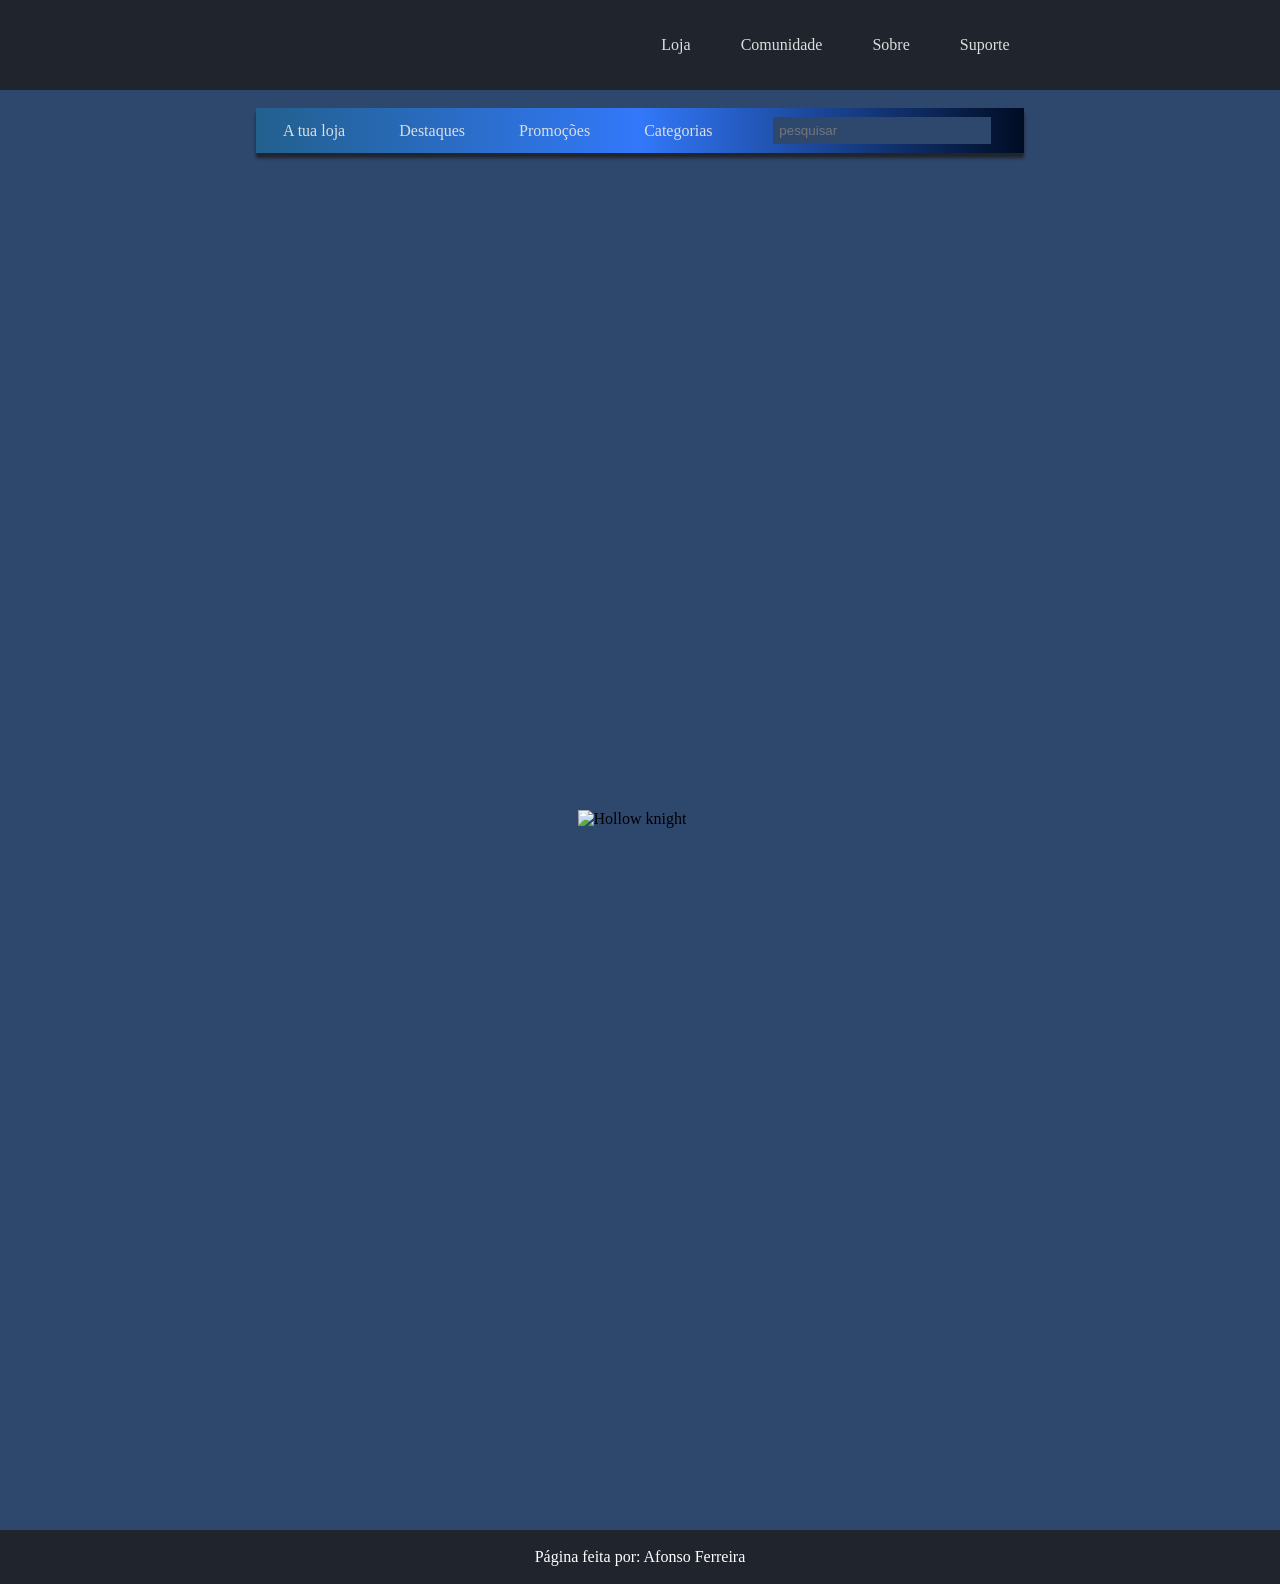
==== index.html @ b1b73d75 "Add files via upload" ====
<!DOCTYPE html>
<html lang="en">
<head>
    <meta charset="UTF-8">
    <meta name="viewport" content="width=device-width, initial-scale=1.0">
    <title>maetS</title>
    <link rel="stylesheet" href="style.css">
</head>
<body>
    <div class="container">
        <header class="header-global">
            <div class="logo"></div>
            <nav class="nav-prim">
                <a href="">Loja</a>
                <a href="">Comunidade</a>
                <a href="">Sobre</a>
                <a href="">Suporte</a>
            </nav>
        </header>
        <div class="holder">
           <nav class="nav-loja">
            <a href=".lojahehe">A tua loja</a>
            <a href="#dest">Destaques</a>
            <a href="#promo">Promoções</a>
            <a href="#cat">Categorias</a>
            <div class="barra">
            <input type="search" name="bpequisa" id="bpesquisa" placeholder="pesquisar">
            <input type="submit" value="" id="lupinha">
            </div>
           </nav>
        </div>
        <main class="conteudo">
            <div class="destaques" id="dest">
                <figure class="slider">
                    <img src="IMGs/capsule_616x353.jpg" alt="Hollow knight">
                    <img src="IMGs/mortal-kombat-11-ultimate.webp" alt="">
                    <img src="IMGs/Sem título.jpeg" alt="">
                    <img src="IMGs/horizon-forbidden-west-capa.jpg" alt="">
                    <img src="IMGs/unnamed.png" alt="">
                    </figure>
            </div>
            <div class="evento"></div>
            <div class="promocoes" id="promo"></div>
            <div class="categorias" id="cat"></div>
        </main>
        <!-- Hollow knight
        MK 11
        Stardew Valley
        Horizon Forbbiden West
        Fruit Ninja -->
        <footer><p>Página feita por: Afonso Ferreira</p></footer>
    </div>
</body>
</html>
---- style.css ----
:root{
    --cor0:#20242c;
    --cor1:#2e476d;
    --cor2:#22608d;
    --cor3:#3278fa;
    --botao:#29a00c;
    --price:#BEEE11;
    --font:#FFFFFF;
    --fdest:#DCDEDF;
}
*{
    margin: 0;
    padding: 0;
    box-sizing: border-box;
}
.container{
    background-color: var(--cor3);
    display: grid;
    width: 100vw;
    height: 100vh;
    grid-template-areas:
    'hglob hglob hglob'
    'holder holder holder'
    'cont cont cont'
    'footer footer footer'
    ;
}
.header-global{
    background-color: var(--cor0);
    grid-area: hglob;
    height: 10vh;
    display: flex;
    justify-content:space-around;
    align-items: center;
}
.nav-prim{
    background-color: var(--cor0);
    grid-area: nav;
    height: 8vh;
    display: flex;
    justify-content: center;
    align-items:center;
    gap: 50px;
} 
nav > a{
    display: inline-block;
    color: var(--fdest);
    text-decoration: none;
}
.nav-prim::after{
    content: '';
    display: block;
    width: 0;
    height: 3px;
    background: var(--fdest);
    transition: width .3s;
}
.nav-prim:hover::after{
    width: 100%;
}
.holder{
    background-color: var(--cor1);
    grid-area: holder;
    height: 80vh;
    display: flex;
    flex-flow:row wrap;
    justify-content: center;
}
.nav-loja{
    margin-top: 2vh;
    width: 60vw;
    height: 5vh;
    background-image: linear-gradient(90deg ,var(--cor2), var(--cor3),rgb(0, 12, 36));
    box-shadow: #20242c 0px 5px 3px;
    display: flex;
    justify-content: space-around;
    align-items: center;
}
.barra{
    display:flex;
    width: 18vw;
    height: 7vh;
    justify-content: center;
    align-items: center;
}
#bpesquisa{
    background-color: var(--cor1);
    color: var(--font);
    padding: 0.5vw;
    width: 15vw;
    height: 3vh;
    border: 0px;
}
#lupinha{
    background-color: var(--cor1);
    background-image: url(/projeto-1/icons8-lupa-32.png);
    background-repeat: no-repeat;
    background-position-y:3px ;
    background-size: 20px 20px;
    border: 0px;
    width: 2vw;
    height: 3vh;
}
.conteudo{
    background-color: var(--cor1);
    grid-area: cont;
    height: 80vh;
    display: flex;
    justify-content: center;
    flex-wrap: wrap;
}
.destaques{
    display: flex;
    flex-direction: row;
    justify-content: center;
}

footer{
    background-color: var(--cor0);
    grid-area: footer;
    height: 6vh;
    display: flex;
    justify-content: center;
    align-items: center;
    color:var(--font)
}
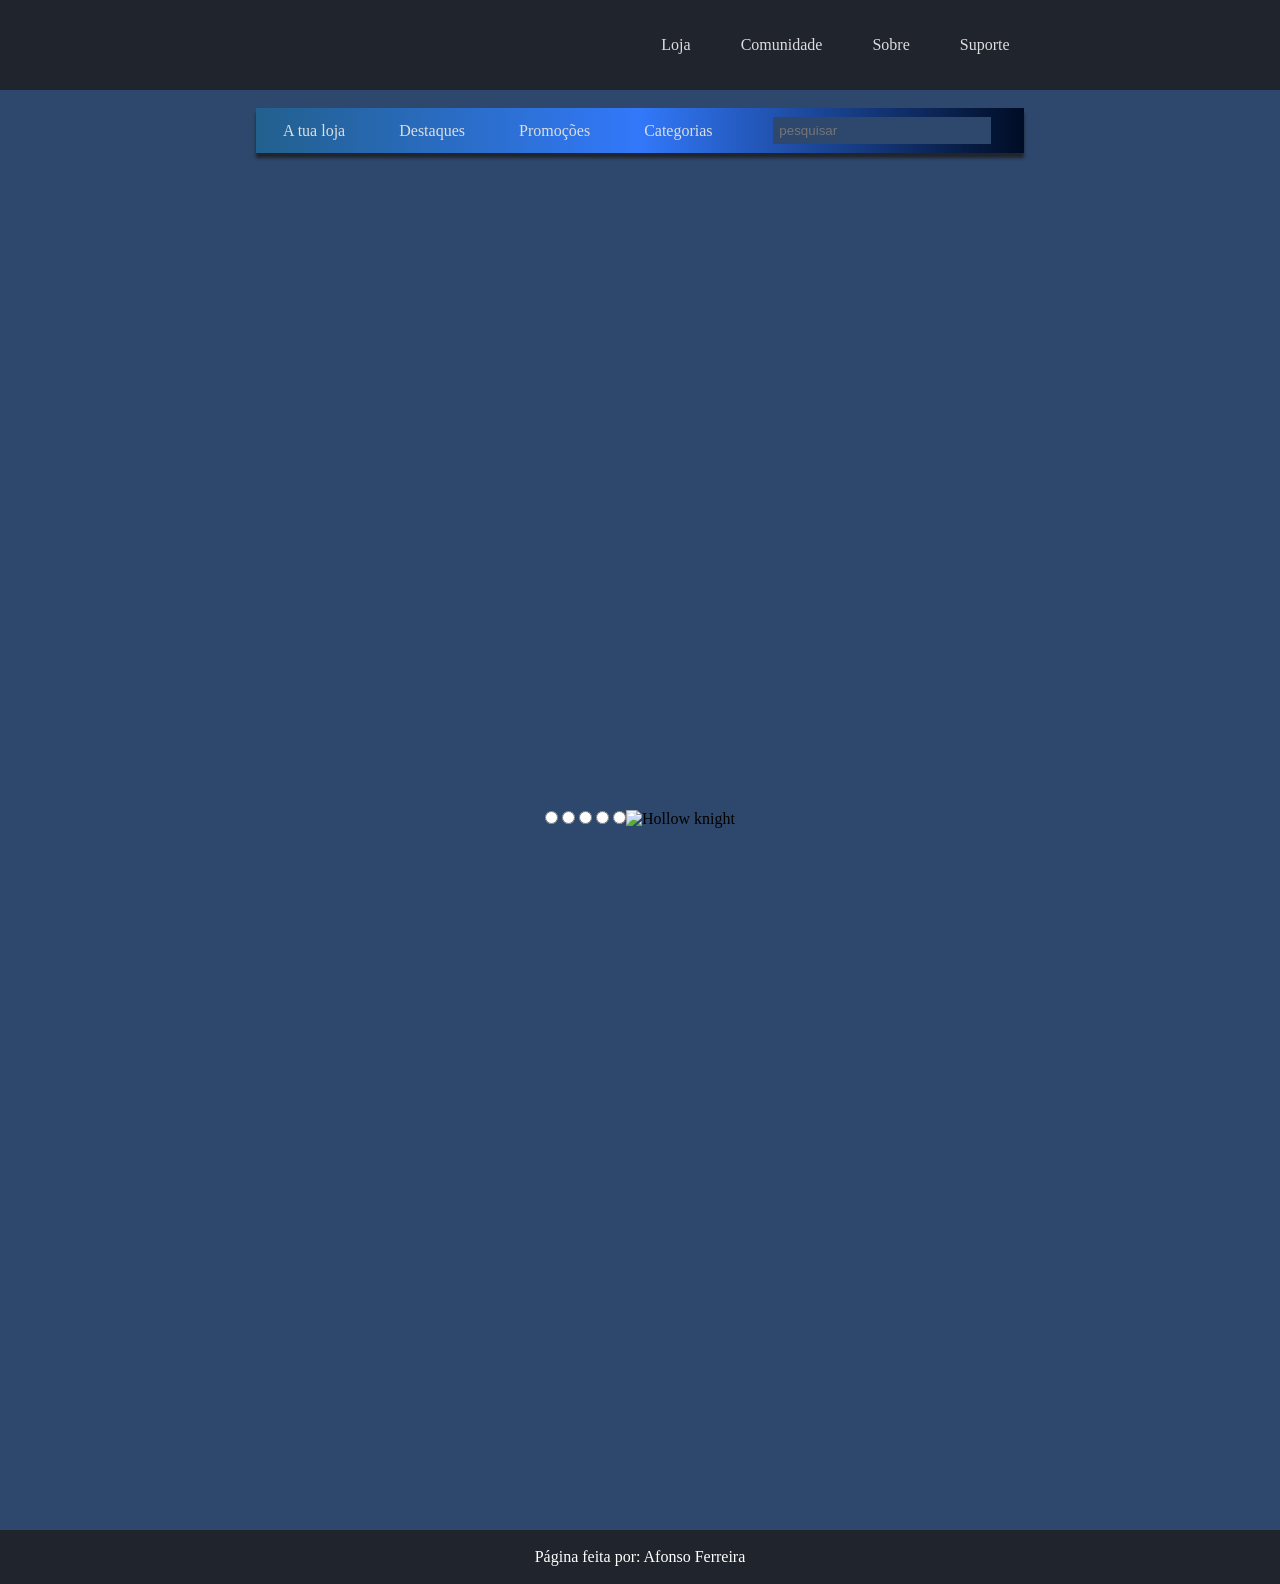
==== commit 641654a2: "Add files via upload" ====
--- a/index.html
+++ b/index.html
@@ -31,13 +31,28 @@
         </div>
         <main class="conteudo">
             <div class="destaques" id="dest">
-                <figure class="slider">
+                <div class="slider">
+                    <input type="radio" name="radio-btn" id="radio1">
+                    <input type="radio" name="radio-btn" id="radio2">
+                    <input type="radio" name="radio-btn" id="radio3">
+                    <input type="radio" name="radio-btn" id="radio4">
+                    <input type="radio" name="radio-btn" id="radio5">
+                </div>
+                <div class="primslide">
                     <img src="IMGs/capsule_616x353.jpg" alt="Hollow knight">
+                </div>
+                <div class="side">
                     <img src="IMGs/mortal-kombat-11-ultimate.webp" alt="">
+                </div>
+                <div class="slide">
                     <img src="IMGs/Sem título.jpeg" alt="">
+                </div>
+                <div class="slide">
                     <img src="IMGs/horizon-forbidden-west-capa.jpg" alt="">
+                </div>
+                <div class="slide">
                     <img src="IMGs/unnamed.png" alt="">
-                    </figure>
+                </div>
             </div>
             <div class="evento"></div>
             <div class="promocoes" id="promo"></div>
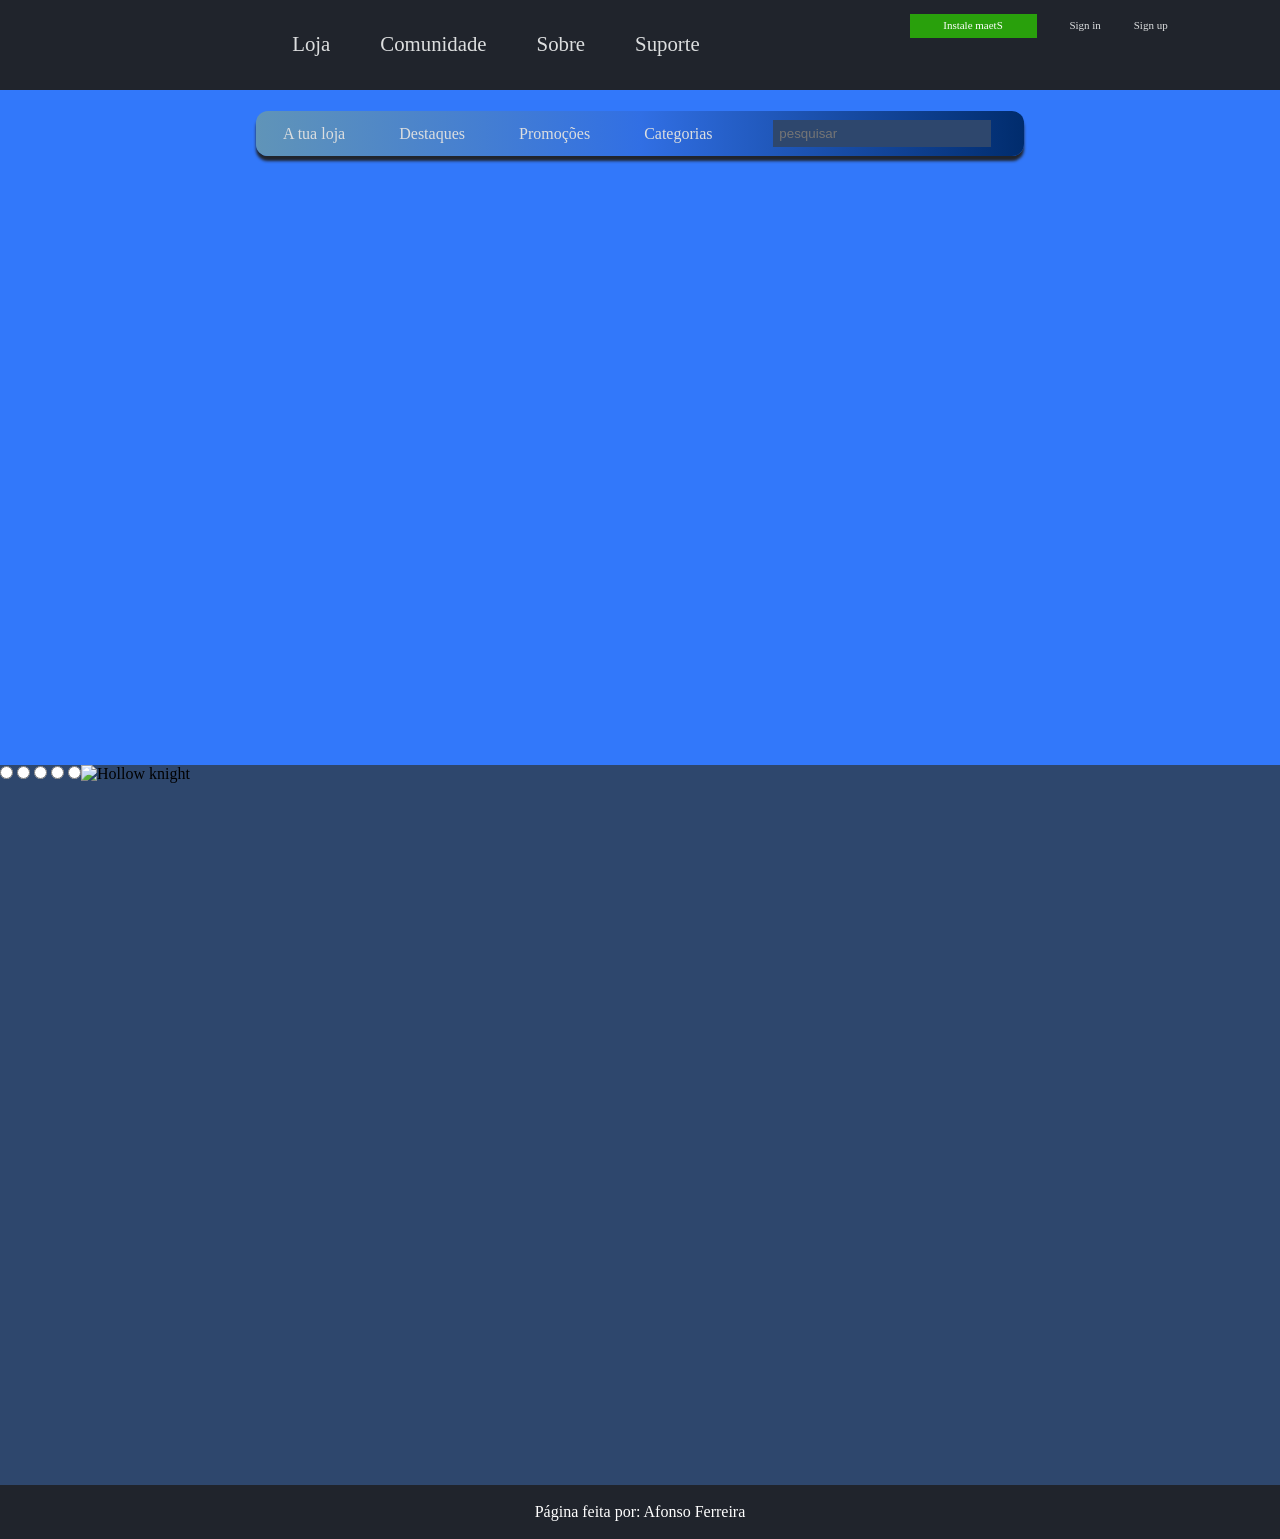
==== commit 1f02d770: "Add files via upload" ====
--- a/index.html
+++ b/index.html
@@ -11,59 +11,64 @@
         <header class="header-global">
             <div class="logo"></div>
             <nav class="nav-prim">
-                <a href="">Loja</a>
-                <a href="">Comunidade</a>
-                <a href="">Sobre</a>
-                <a href="">Suporte</a>
+                <a href="" class="hmenu">Loja</a>
+                <a href="" class="hmenu">Comunidade</a>
+                <a href="" class="hmenu">Sobre</a>
+                <a href="" class="hmenu">Suporte</a>
             </nav>
+            <div class="menu">
+                <div class="install">Instale maetS</div>
+                <a href="" class="lmenu">Sign in</a>
+                <a href="" class="lmenu">Sign up</a>
+            </div>
         </header>
         <div class="holder">
-           <nav class="nav-loja">
-            <a href=".lojahehe">A tua loja</a>
-            <a href="#dest">Destaques</a>
-            <a href="#promo">Promoções</a>
-            <a href="#cat">Categorias</a>
-            <div class="barra">
-            <input type="search" name="bpequisa" id="bpesquisa" placeholder="pesquisar">
-            <input type="submit" value="" id="lupinha">
-            </div>
-           </nav>
-        </div>
-        <main class="conteudo">
-            <div class="destaques" id="dest">
-                <div class="slider">
-                    <input type="radio" name="radio-btn" id="radio1">
-                    <input type="radio" name="radio-btn" id="radio2">
-                    <input type="radio" name="radio-btn" id="radio3">
-                    <input type="radio" name="radio-btn" id="radio4">
-                    <input type="radio" name="radio-btn" id="radio5">
-                </div>
-                <div class="primslide">
-                    <img src="IMGs/capsule_616x353.jpg" alt="Hollow knight">
-                </div>
-                <div class="side">
-                    <img src="IMGs/mortal-kombat-11-ultimate.webp" alt="">
-                </div>
-                <div class="slide">
-                    <img src="IMGs/Sem título.jpeg" alt="">
-                </div>
-                <div class="slide">
-                    <img src="IMGs/horizon-forbidden-west-capa.jpg" alt="">
-                </div>
-                <div class="slide">
-                    <img src="IMGs/unnamed.png" alt="">
-                </div>
-            </div>
-            <div class="evento"></div>
-            <div class="promocoes" id="promo"></div>
-            <div class="categorias" id="cat"></div>
-        </main>
-        <!-- Hollow knight
-        MK 11
-        Stardew Valley
-        Horizon Forbbiden West
-        Fruit Ninja -->
-        <footer><p>Página feita por: Afonso Ferreira</p></footer>
-    </div>
-</body>
-</html>+            <nav class="nav-loja">
+             <a href=".lojahehe">A tua loja</a>
+             <a href="#dest">Destaques</a>
+             <a href="#promo">Promoções</a>
+             <a href="#cat">Categorias</a>
+             <div class="barra">
+             <input type="search" name="bpequisa" id="bpesquisa" placeholder="pesquisar">
+             <input type="submit" value="" id="lupinha">
+             </div>
+            </nav>
+         </div>
+         <main class="conteudo">
+             <div class="destaques" id="dest">
+                 <div class="slider">
+                     <input type="radio" name="radio-btn" id="radio1">
+                     <input type="radio" name="radio-btn" id="radio2">
+                     <input type="radio" name="radio-btn" id="radio3">
+                     <input type="radio" name="radio-btn" id="radio4">
+                     <input type="radio" name="radio-btn" id="radio5">
+                 </div>
+                 <div class="primslide">
+                     <img src="IMGs/capsule_616x353.jpg" alt="Hollow knight">
+                 </div>
+                 <div class="side">
+                     <img src="IMGs/mortal-kombat-11-ultimate.webp" alt="">
+                 </div>
+                 <div class="slide">
+                     <img src="IMGs/Sem título.jpeg" alt="">
+                 </div>
+                 <div class="slide">
+                     <img src="IMGs/horizon-forbidden-west-capa.jpg" alt="">
+                 </div>
+                 <div class="slide">
+                     <img src="IMGs/unnamed.png" alt="">
+                 </div>
+             </div>
+             <div class="evento"></div>
+             <div class="promocoes" id="promo"></div>
+             <div class="categorias" id="cat"></div>
+         </main>
+         <!-- Hollow knight
+         MK 11
+         Stardew Valley
+         Horizon Forbbiden West
+         Fruit Ninja -->
+         <footer><p>Página feita por: Afonso Ferreira</p></footer>
+     </div>
+ </body>
+ </html>
--- a/style.css
+++ b/style.css
@@ -16,8 +16,8 @@
 .container{
     background-color: var(--cor3);
     display: grid;
-    width: 100vw;
-    height: 100vh;
+    width: 100%;
+    height: 100%;
     grid-template-areas:
     'hglob hglob hglob'
     'holder holder holder'
@@ -25,6 +25,7 @@
     'footer footer footer'
     ;
 }
+/* Inicio header */
 .header-global{
     background-color: var(--cor0);
     grid-area: hglob;
@@ -35,6 +36,8 @@
 }
 .nav-prim{
     background-color: var(--cor0);
+    font-family: Georgia, 'Times New Roman', Times, serif;
+    font-size: 1.3em;
     grid-area: nav;
     height: 8vh;
     display: flex;
@@ -42,12 +45,12 @@
     align-items:center;
     gap: 50px;
 } 
-nav > a{
+.hmenu{
     display: inline-block;
     color: var(--fdest);
     text-decoration: none;
 }
-.nav-prim::after{
+.hmenu::after{
     content: '';
     display: block;
     width: 0;
@@ -55,26 +58,67 @@
     background: var(--fdest);
     transition: width .3s;
 }
-.nav-prim:hover::after{
+.hmenu:hover::after{
     width: 100%;
 }
+
+.menu{
+    margin-bottom: 38px;
+    font-size: 11px;
+    width: 288px;
+    height: 24px;
+    display: flex;
+    justify-content: space-around;
+    align-items: baseline;
+    gap: 3px;
+}
+.install{
+    display: flex;
+    justify-content: center;
+    padding-top: 5px;
+    width: 127px;
+    height: 24px;
+    background-color: var(--botao);
+    color: var(--font);
+    font-size: 11px;
+}
+.lmenu{
+    color: var(--fdest);
+    font-family: Georgia, 'Times New Roman', Times, serif;
+    text-decoration: none;
+}
+.lmenu:hover{
+    color: var(--font);
+}
+/* Fim header */
+/* Inicio holder */
 .holder{
-    background-color: var(--cor1);
+    background-image: url(imgs/steam_logo_splash.png);
+    background-repeat: no-repeat;
+    background-size:cover;
     grid-area: holder;
-    height: 80vh;
+    height: 75vh;
     display: flex;
+    justify-content: center;
     flex-flow:row wrap;
-    justify-content: center;
+    padding-top: 12px;
 }
 .nav-loja{
-    margin-top: 2vh;
+    margin-top: 1vh;
     width: 60vw;
     height: 5vh;
-    background-image: linear-gradient(90deg ,var(--cor2), var(--cor3),rgb(0, 12, 36));
+    background-image: linear-gradient(90deg, #6094b8, #316fe4, #002c6d);
+    border-radius: 12px;
     box-shadow: #20242c 0px 5px 3px;
     display: flex;
     justify-content: space-around;
     align-items: center;
+}
+.nav-loja a{
+    font-size: 1em;
+    display: inline-block;
+    color: var(--fdest);
+    text-decoration: none;
 }
 .barra{
     display:flex;
@@ -101,19 +145,21 @@
     width: 2vw;
     height: 3vh;
 }
+/* Fim holder */
 .conteudo{
     background-color: var(--cor1);
     grid-area: cont;
     height: 80vh;
     display: flex;
-    justify-content: center;
     flex-wrap: wrap;
 }
+/* Inicio slider */
 .destaques{
     display: flex;
     flex-direction: row;
     justify-content: center;
 }
+/* Fim slider */
 
 footer{
     background-color: var(--cor0);
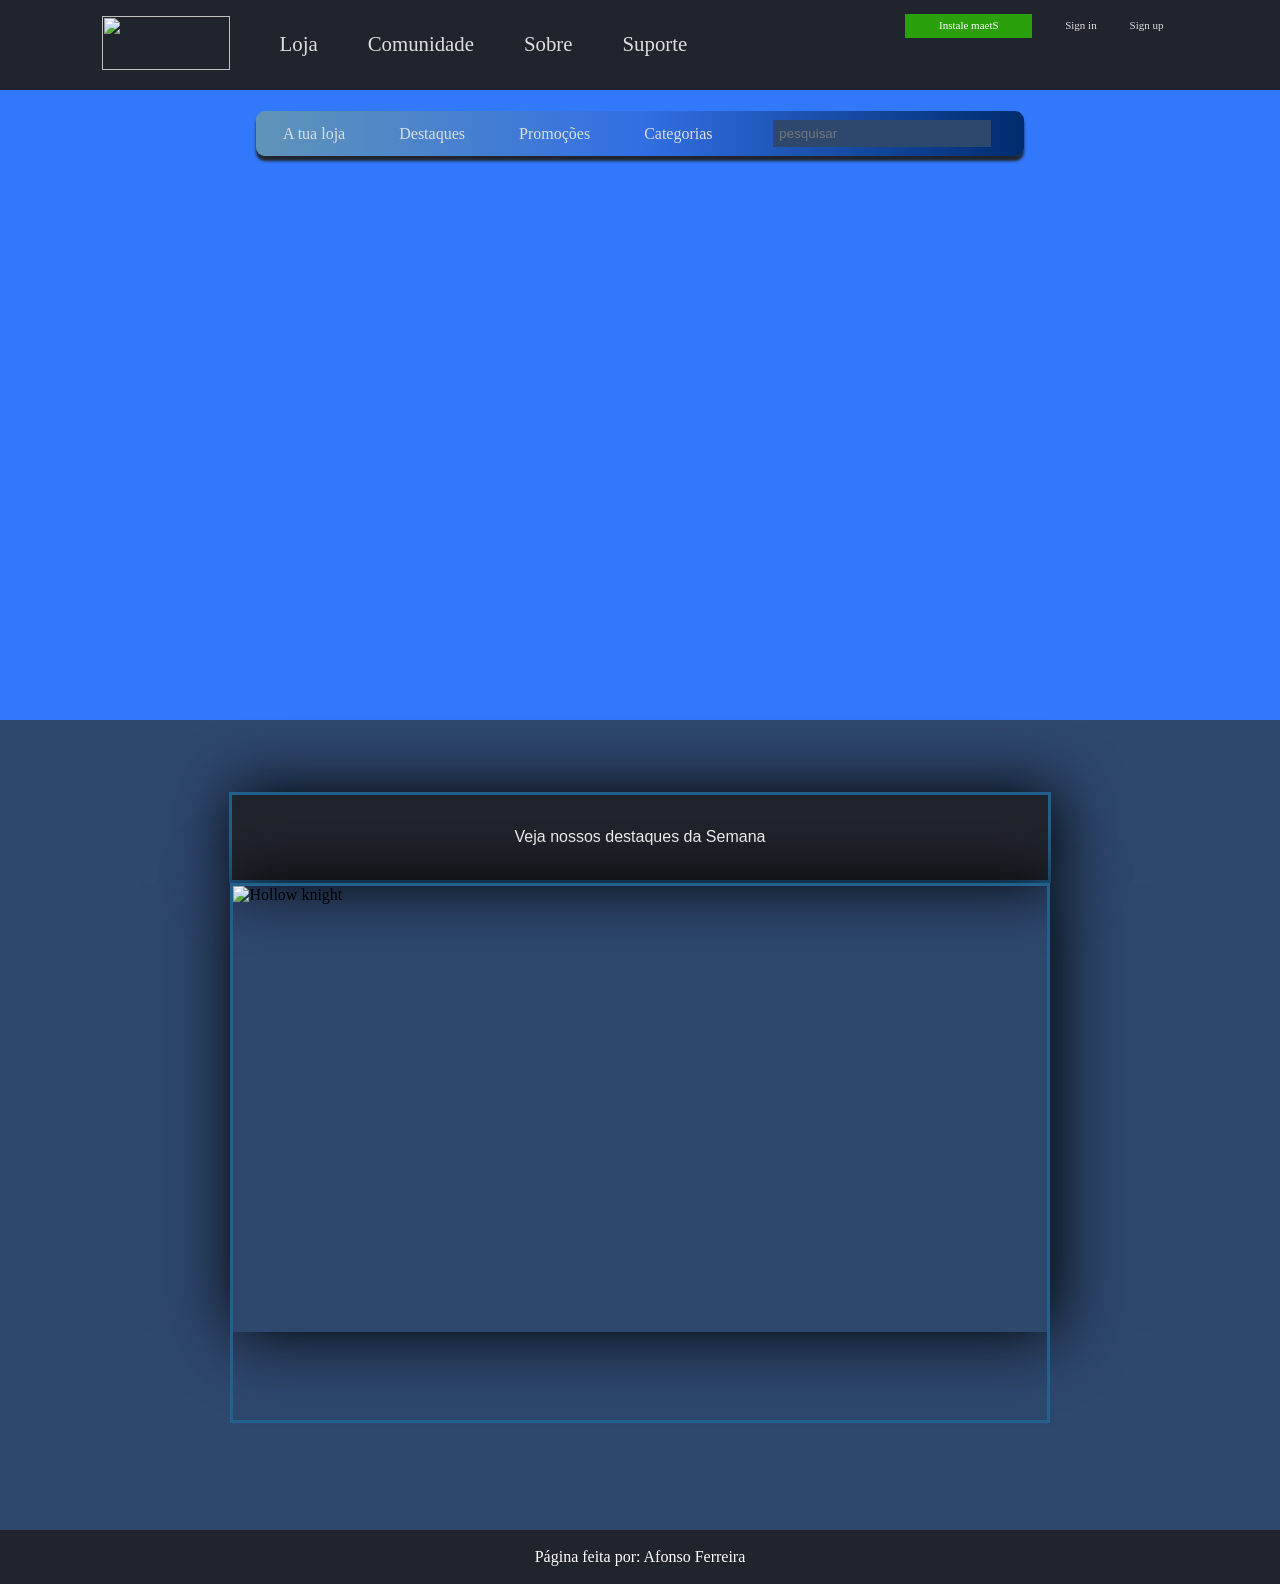
==== commit 0a9873aa: "Add files via upload" ====
--- a/index.html
+++ b/index.html
@@ -9,8 +9,8 @@
 <body>
     <div class="container">
         <header class="header-global">
-            <div class="logo"></div>
             <nav class="nav-prim">
+                <div class="logo"><img src="IMGs/steam-logo-1-removebg-preview.png" alt=""></div>
                 <a href="" class="hmenu">Loja</a>
                 <a href="" class="hmenu">Comunidade</a>
                 <a href="" class="hmenu">Sobre</a>
@@ -36,28 +36,17 @@
          </div>
          <main class="conteudo">
              <div class="destaques" id="dest">
-                 <div class="slider">
-                     <input type="radio" name="radio-btn" id="radio1">
-                     <input type="radio" name="radio-btn" id="radio2">
-                     <input type="radio" name="radio-btn" id="radio3">
-                     <input type="radio" name="radio-btn" id="radio4">
-                     <input type="radio" name="radio-btn" id="radio5">
-                 </div>
-                 <div class="primslide">
-                     <img src="IMGs/capsule_616x353.jpg" alt="Hollow knight">
-                 </div>
-                 <div class="side">
-                     <img src="IMGs/mortal-kombat-11-ultimate.webp" alt="">
-                 </div>
-                 <div class="slide">
-                     <img src="IMGs/Sem título.jpeg" alt="">
-                 </div>
-                 <div class="slide">
-                     <img src="IMGs/horizon-forbidden-west-capa.jpg" alt="">
-                 </div>
-                 <div class="slide">
-                     <img src="IMGs/unnamed.png" alt="">
-                 </div>
+                <div class="text">Veja nossos destaques da Semana</div>
+                <div id="slider">
+                    <img class="selected" src="IMGs/capsule_616x353.jpg" alt="Hollow knight">
+                    <img src="IMGs/horizon-forbidden-west-capa.jpg" alt="Horizon fw">
+                    <img src="IMGs/mortal-kombat-11-ultimate.webp" alt="MK 11">
+                    <img src="IMGs/unnamed.png" alt="The goat">
+                </div>
+                
+                <script src="script.js"></script>
+                 
+                </div>
              </div>
              <div class="evento"></div>
              <div class="promocoes" id="promo"></div>
--- a/style.css
+++ b/style.css
@@ -34,6 +34,10 @@
     justify-content:space-around;
     align-items: center;
 }
+.logo img{
+    width: 10vw;
+    height: 6vh;
+}
 .nav-prim{
     background-color: var(--cor0);
     font-family: Georgia, 'Times New Roman', Times, serif;
@@ -93,11 +97,11 @@
 /* Fim header */
 /* Inicio holder */
 .holder{
-    background-image: url(imgs/steam_logo_splash.png);
+    background-image: url(IMGs/WhatsApp\ Image\ 2023-09-05\ at\ 22.14.12.jpeg);
     background-repeat: no-repeat;
     background-size:cover;
     grid-area: holder;
-    height: 75vh;
+    height: 70vh;
     display: flex;
     justify-content: center;
     flex-flow:row wrap;
@@ -108,7 +112,7 @@
     width: 60vw;
     height: 5vh;
     background-image: linear-gradient(90deg, #6094b8, #316fe4, #002c6d);
-    border-radius: 12px;
+    border-radius: 1vh;
     box-shadow: #20242c 0px 5px 3px;
     display: flex;
     justify-content: space-around;
@@ -137,7 +141,7 @@
 }
 #lupinha{
     background-color: var(--cor1);
-    background-image: url(/projeto-1/icons8-lupa-32.png);
+    background-image: url(IMGs/icons8-lupa-32.png);
     background-repeat: no-repeat;
     background-position-y:3px ;
     background-size: 20px 20px;
@@ -149,18 +153,55 @@
 .conteudo{
     background-color: var(--cor1);
     grid-area: cont;
-    height: 80vh;
+    height: 90vh;
     display: flex;
     flex-wrap: wrap;
+    justify-content: center;
 }
 /* Inicio slider */
 .destaques{
-    display: flex;
-    flex-direction: row;
-    justify-content: center;
+    width: 80vw;
+    height: 60vh;
+    margin-top: 8vh;
+    display: flex;
+    flex-direction: column;
+    justify-content: center;
+    align-items: center;
+}
+.text{
+    width: 64.2vw;
+    height: 12vh;
+    background-color: var(--cor0);
+    box-shadow: 5px 0 4rem black;
+    display: flex;
+    justify-content: center;
+    align-items: center;
+    color: var(--font);
+    border: var(--cor2)solid;
+    font-family: 'Lucida Sans', 'Lucida Sans Regular', 'Lucida Grande', 'Lucida Sans Unicode', Geneva, Verdana, sans-serif;
+}
+#slider {
+    width: 100%;
+    max-width: 80%;
+    height: 60vh;
+    max-height: 100%;
+    position: relative;
+    box-shadow: 5px 0 4rem black;
+    display: flex;
+}
+#slider img{
+    opacity: 0;
+    position: absolute;
+    width: 100%;
+    height: 60vh;
+    object-fit: cover;
+    transition: opacity 800ms;
+    border: var(--cor2)solid;
+}
+#slider img.selected { 
+    opacity: 1;
 }
 /* Fim slider */
-
 footer{
     background-color: var(--cor0);
     grid-area: footer;
@@ -169,4 +210,4 @@
     justify-content: center;
     align-items: center;
     color:var(--font)
-}+}
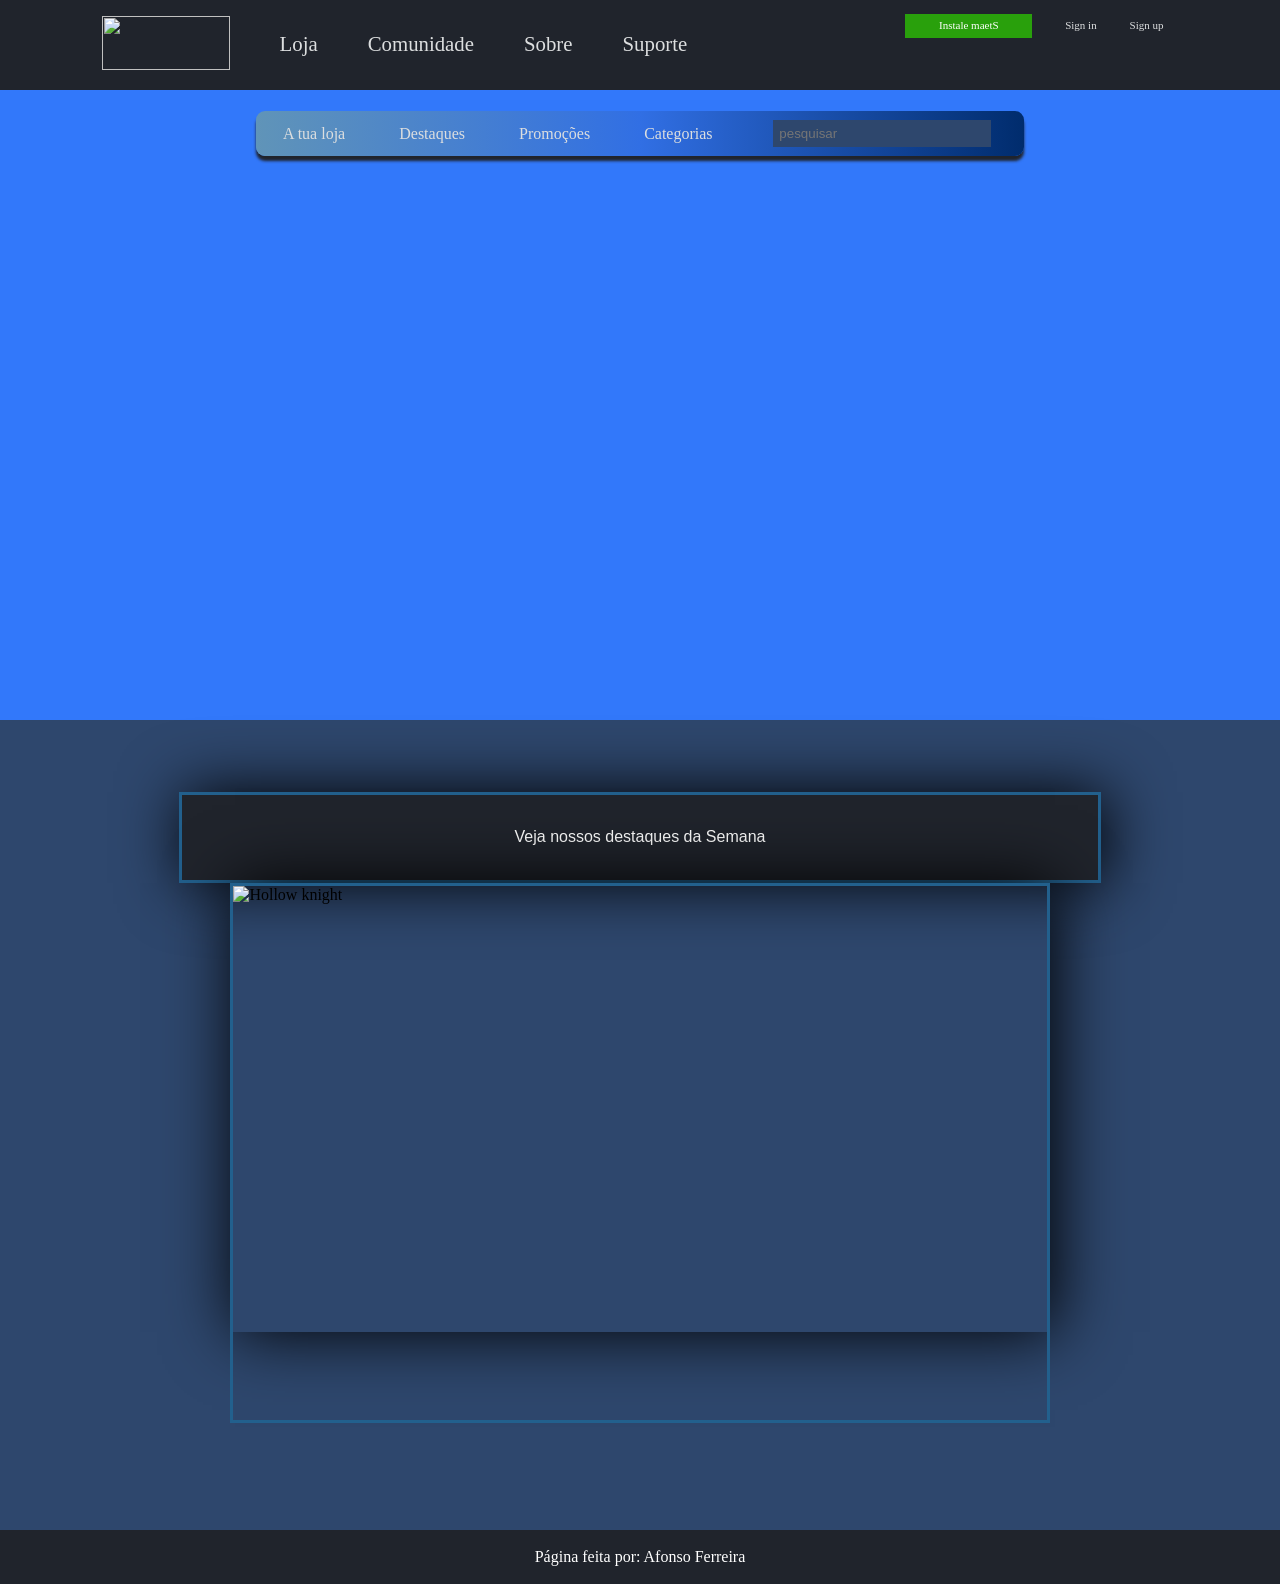
==== commit befee6d0: "Add files via upload" ====
--- a/index.html
+++ b/index.html
@@ -10,7 +10,7 @@
     <div class="container">
         <header class="header-global">
             <nav class="nav-prim">
-                <div class="logo"><img src="IMGs/steam-logo-1-removebg-preview.png" alt=""></div>
+                <div class="logo"><img src="IMGs/logo.png" alt=""></div>
                 <a href="" class="hmenu">Loja</a>
                 <a href="" class="hmenu">Comunidade</a>
                 <a href="" class="hmenu">Sobre</a>
@@ -38,13 +38,42 @@
              <div class="destaques" id="dest">
                 <div class="text">Veja nossos destaques da Semana</div>
                 <div id="slider">
-                    <img class="selected" src="IMGs/capsule_616x353.jpg" alt="Hollow knight">
-                    <img src="IMGs/horizon-forbidden-west-capa.jpg" alt="Horizon fw">
-                    <img src="IMGs/mortal-kombat-11-ultimate.webp" alt="MK 11">
-                    <img src="IMGs/unnamed.png" alt="The goat">
+                    <img class="selected" src="IMGs/hk.jpeg" alt="Hollow knight">
+                    <img src="IMGs/hfw.jpeg" alt="Horizon fw">
+                    <img src="IMGs/mk11.jpeg" alt="MK 11">
+                    <img src="IMGs/fn.jpeg" alt="The goat">
                 </div>
                 
-                <script src="script.js"></script>
+                <script src="script.js">
+                    let time = 5000,
+                        currentImageIndex = 0,
+                        images = document
+                                    .querySelectorAll("#slider img")
+                        max = images.length;
+
+                    function nextImage() {
+
+                        images[currentImageIndex]
+                            .classList.remove("selected")
+
+                        currentImageIndex++
+
+                    if(currentImageIndex >= max)
+                        currentImageIndex = 0
+
+                        images[currentImageIndex]
+                            .classList.add("selected")
+                    }
+
+                    function start() {
+                        setInterval(() => {
+                            // troca de image
+                            nextImage()
+                        }, time)
+                    }
+
+                window.addEventListener("load", start)
+                </script>
                  
                 </div>
              </div>
@@ -52,11 +81,6 @@
              <div class="promocoes" id="promo"></div>
              <div class="categorias" id="cat"></div>
          </main>
-         <!-- Hollow knight
-         MK 11
-         Stardew Valley
-         Horizon Forbbiden West
-         Fruit Ninja -->
          <footer><p>Página feita por: Afonso Ferreira</p></footer>
      </div>
  </body>
--- a/style.css
+++ b/style.css
@@ -97,7 +97,7 @@
 /* Fim header */
 /* Inicio holder */
 .holder{
-    background-image: url(IMGs/WhatsApp\ Image\ 2023-09-05\ at\ 22.14.12.jpeg);
+    background-image: url(IMGs/maetSholder.jpeg);
     background-repeat: no-repeat;
     background-size:cover;
     grid-area: holder;
@@ -141,7 +141,7 @@
 }
 #lupinha{
     background-color: var(--cor1);
-    background-image: url(IMGs/icons8-lupa-32.png);
+    background-image: url(IMGs/lupinha.jpeg);
     background-repeat: no-repeat;
     background-position-y:3px ;
     background-size: 20px 20px;
@@ -169,7 +169,7 @@
     align-items: center;
 }
 .text{
-    width: 64.2vw;
+    width: 90%;
     height: 12vh;
     background-color: var(--cor0);
     box-shadow: 5px 0 4rem black;
@@ -211,3 +211,226 @@
     align-items: center;
     color:var(--font)
 }
+@media screen and (max-width: 768px){
+    .container{
+        width: 100%;
+        height: 100%;
+        display: flex;
+        justify-content: center;
+        flex-flow:column nowrap;
+    }
+    .header-global{
+        background-color: var(--cor0);
+        height: 10vh;
+        display: flex;
+        justify-content:space-around;
+        align-items: center;
+    }
+    .logo img{
+        width: 12vw;
+        height: 7vh;
+    }
+    .nav-prim{
+        background-color: var(--cor0);
+        font-family: Georgia, 'Times New Roman', Times, serif;
+        font-size: 1.1em;
+        height: 8vh;
+        display: flex;
+        justify-content: center;
+        align-items:center;
+        gap: 2.3vw;
+    } 
+    .hmenu::after{
+        content: '';
+        display: block;
+        width: 0;
+        height: .5vh;
+        background: var(--fdest);
+        transition: width .3s;
+    }
+    .hmenu:hover::after{
+        width: 100%;
+    }
+    
+    .menu{
+        margin-bottom: 1vh;
+        font-size: .6em;
+        width: 30vw;
+        height: 3vh;
+        display: flex;
+        justify-content: space-around;
+        align-items: baseline;
+        gap: .6vw;
+    }
+    .install{
+        display: flex;
+        justify-content: center;
+        align-items: center;
+        width: 12vw;
+        background-color: var(--botao);
+        color: var(--font);
+        font-size: 1.1em;
+    }
+    .destaques{
+        width: 80vw;
+        height: 60vh;
+        margin-top: 8vh;
+        display: flex;
+        flex-direction: column;
+        justify-content: center;
+        align-items: center;
+    }
+    .holder{
+        height: 65vh;
+        display: flex;
+        justify-content: center;
+        flex-flow:row wrap;
+        
+    }
+    .nav-loja{
+        margin-top: 1vh;
+        width: 80vw;
+        height: 5vh;
+        display: flex;
+        gap: 0;
+
+    }
+    .nav-loja a{
+        font-size: .9em;
+        display: inline-block;
+        color: var(--fdest);
+        text-decoration: none;
+    }
+    .barra{
+        display:none;
+    }
+    #slider {
+        width: 100%;
+        max-width: 90%;
+        height: 100%;
+        max-height: 100%;
+        position: relative;
+        box-shadow: 5px 0 4rem black;
+        display: flex;
+    }
+    #slider img{
+        opacity: 0;
+        position: absolute;
+        width: 100%;
+        height: 100%;
+        object-fit: cover;
+        transition: opacity 800ms;
+        border: var(--cor2)solid;
+    }
+}
+@media screen and (max-width: 576px) {
+    .container{
+        width: 100%;
+        height: 100%;
+        display: flex;
+        justify-content: center;
+        flex-flow:column nowrap;
+    }
+    .header-global{
+        background-color: var(--cor0);
+        height: 10vh;
+        display: flex;
+        justify-content:space-around;
+        align-items: center;
+    }
+    .logo img{
+        width: 13vw;
+        height: 6vh;
+    }
+    .nav-prim{
+        background-color: var(--cor0);
+        font-family: Georgia, 'Times New Roman', Times, serif;
+        font-size: 1em;
+        height: 8vh;
+        display: flex;
+        justify-content: center;
+        align-items:center;
+        gap: 2vw;
+    } 
+    .hmenu::after{
+        content: '';
+        display: block;
+        width: 0;
+        height: .2vh;
+        background: var(--fdest);
+        transition: width .3s;
+    }
+    .hmenu:hover::after{
+        width: 100%;
+    }
+    
+    .menu{
+        margin-bottom: 1vh;
+        font-size: .6em;
+        width: 35vw;
+        height: 3vh;
+        display: flex;
+        justify-content: space-around;
+        align-items: baseline;
+        gap: .6vw;
+    }
+    .install{
+        display: flex;
+        justify-content: center;
+        align-items: center;
+        width: 16vw;
+        height: 3vh;
+        background-color: var(--botao);
+        color: var(--font);
+        font-size: 1em;
+    }
+    .destaques{
+        width: 80vw;
+        height: 40vh;
+        margin-top: 8vh;
+        display: flex;
+        flex-direction: column;
+        justify-content: center;
+        align-items: center;
+    }
+    .holder{
+        height: 35vh;
+        display: flex;
+        justify-content: center;
+        flex-flow:row wrap;
+        
+    }
+    .nav-loja{
+        margin-top: 1vh;
+        width: 90vw;
+        height: 5vh;
+
+    }
+    .nav-loja a{
+        font-size: .9em;
+        display: inline-block;
+        color: var(--fdest);
+        text-decoration: none;
+    }
+    .barra{
+        display:none;
+    }
+    #slider {
+        width: 100%;
+        max-width: 90%;
+        height: 60vh;
+        max-height: 100%;
+        position: relative;
+        box-shadow: 5px 0 4rem black;
+        display: flex;
+    }
+    #slider img{
+        opacity: 0;
+        position: absolute;
+        width: 100%;
+        height: 100%;
+        object-fit: cover;
+        transition: opacity 800ms;
+        border: var(--cor2)solid;
+    }
+}
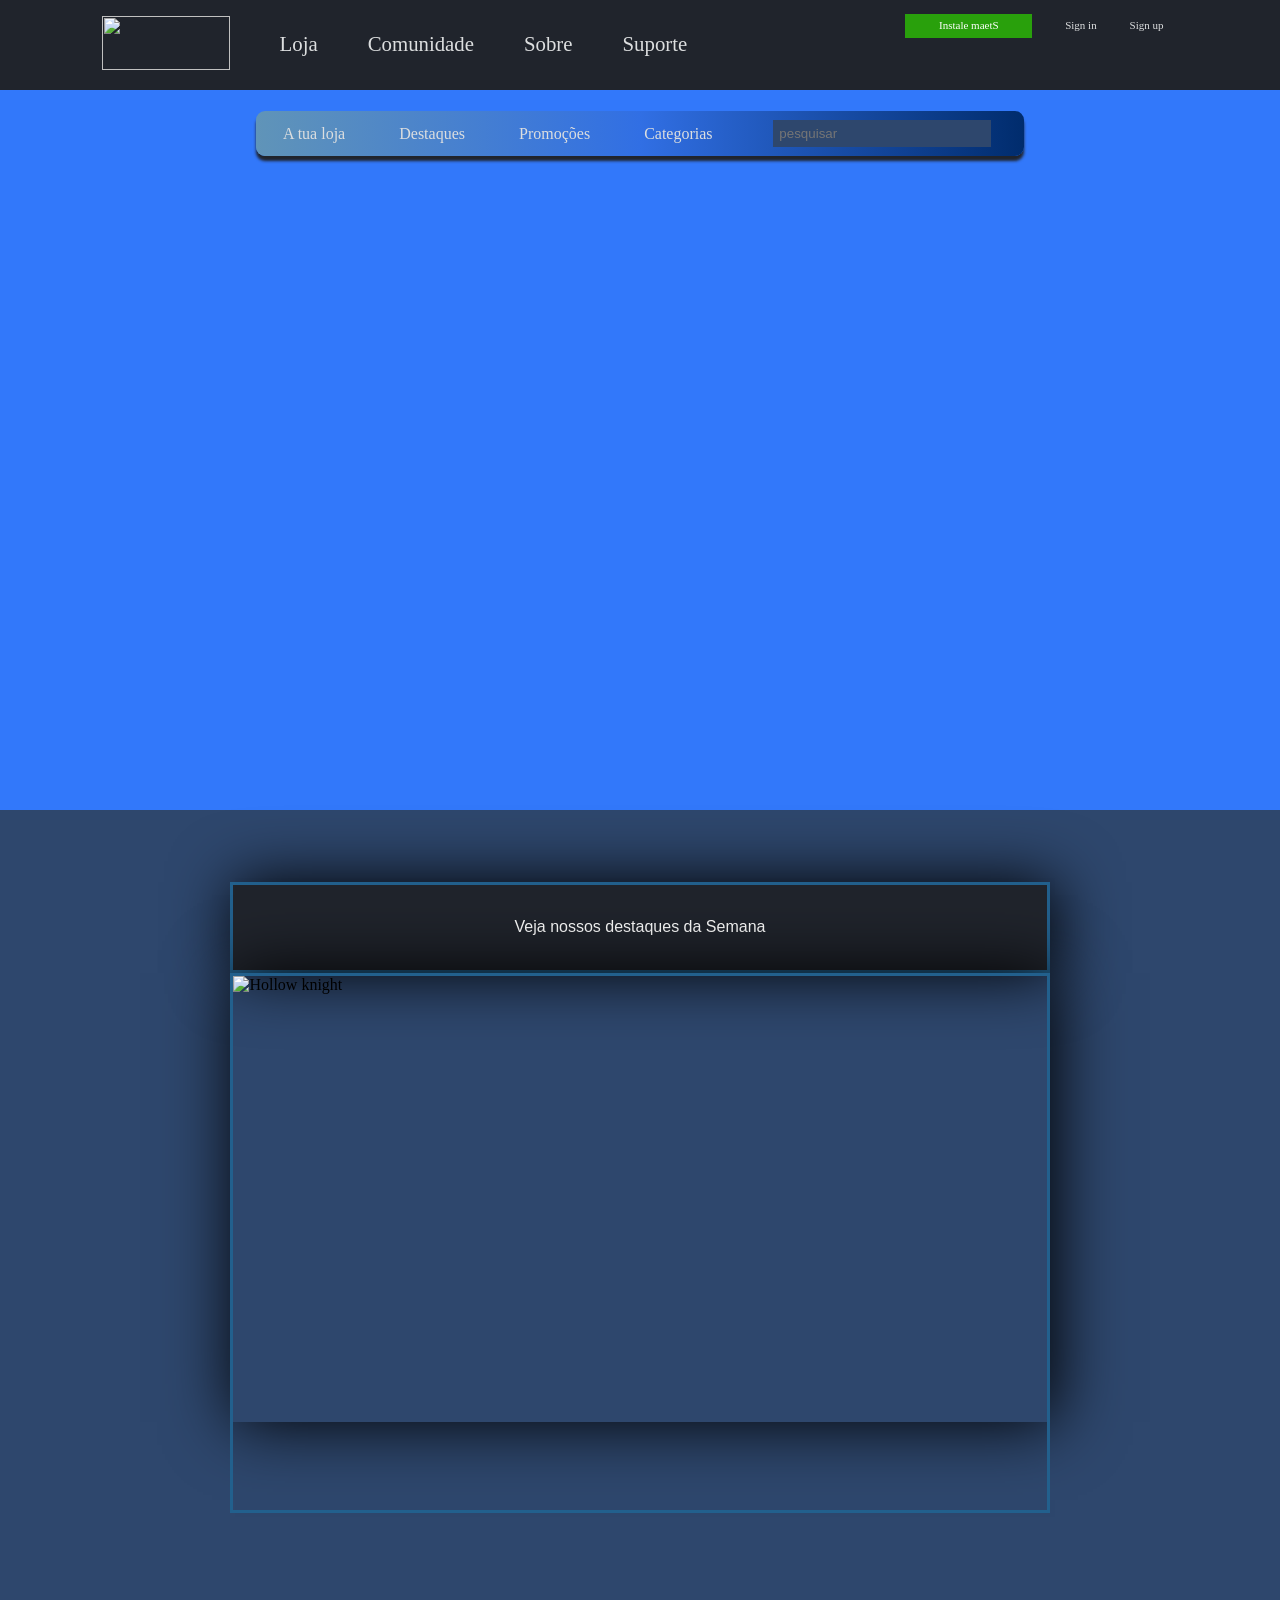
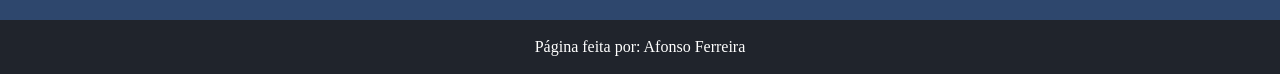
==== commit a751b5b3: "Add files via upload" ====
--- a/index.html
+++ b/index.html
@@ -38,9 +38,9 @@
              <div class="destaques" id="dest">
                 <div class="text">Veja nossos destaques da Semana</div>
                 <div id="slider">
-                    <img class="selected" src="IMGs/hk.jpeg" alt="Hollow knight">
-                    <img src="IMGs/hfw.jpeg" alt="Horizon fw">
-                    <img src="IMGs/mk11.jpeg" alt="MK 11">
+                    <img class="selected" src="IMGs/hk.jpg" alt="Hollow knight">
+                    <img src="IMGs/hfw.jpg" alt="Horizon fw">
+                    <img src="IMGs/mk11.webp" alt="MK 11">
                     <img src="IMGs/fn.jpeg" alt="The goat">
                 </div>
                 
--- a/style.css
+++ b/style.css
@@ -101,7 +101,7 @@
     background-repeat: no-repeat;
     background-size:cover;
     grid-area: holder;
-    height: 70vh;
+    height: 80vh;
     display: flex;
     justify-content: center;
     flex-flow:row wrap;
@@ -141,7 +141,7 @@
 }
 #lupinha{
     background-color: var(--cor1);
-    background-image: url(IMGs/lupinha.jpeg);
+    background-image: url(IMGs/lupinha.png);
     background-repeat: no-repeat;
     background-position-y:3px ;
     background-size: 20px 20px;
@@ -169,7 +169,7 @@
     align-items: center;
 }
 .text{
-    width: 90%;
+    width: 80%;
     height: 12vh;
     background-color: var(--cor0);
     box-shadow: 5px 0 4rem black;
@@ -211,7 +211,7 @@
     align-items: center;
     color:var(--font)
 }
-@media screen and (max-width: 768px){
+@media (max-width: 768px){
     .container{
         width: 100%;
         height: 100%;
@@ -304,6 +304,9 @@
     .barra{
         display:none;
     }
+    .text{
+        width: 90%;
+    }
     #slider {
         width: 100%;
         max-width: 90%;
@@ -323,7 +326,7 @@
         border: var(--cor2)solid;
     }
 }
-@media screen and (max-width: 576px) {
+@media (max-width: 576px) {
     .container{
         width: 100%;
         height: 100%;
@@ -339,8 +342,11 @@
         align-items: center;
     }
     .logo img{
-        width: 13vw;
-        height: 6vh;
+        width: 12vw;
+        height: 4vh;
+    }
+    .text{
+        width: 90%;
     }
     .nav-prim{
         background-color: var(--cor0);
@@ -434,3 +440,117 @@
         border: var(--cor2)solid;
     }
 }
+@media (max-width: 400px){
+    .container{
+        width: 100%;
+        height: 100%;
+        display: flex;
+        justify-content: center;
+        flex-flow:column nowrap;
+    }
+    .header-global{
+        background-color: var(--cor0);
+        height: 10vh;
+        display: flex;
+        justify-content:space-around;
+        align-items: center;
+    }
+    .logo img{
+        width: 14vw;
+        height: 3vh;
+    }
+    .nav-prim{
+        background-color: var(--cor0);
+        font-family: Georgia, 'Times New Roman', Times, serif;
+        font-size: .8em;
+        height: 8vh;
+        display: flex;
+        justify-content: center;
+        align-items:center;
+        gap: 1.5vw;
+    } 
+    .hmenu::after{
+        content: '';
+        display: block;
+        width: 0;
+        height: .2vh;
+        background: var(--fdest);
+        transition: width .3s;
+    }
+    .hmenu:hover::after{
+        width: 100%;
+    }
+    
+    .menu{
+        margin-bottom: 1vh;
+        font-size: .5em;
+        width: 30vw;
+        height: 3vh;
+        display: flex;
+        justify-content: space-around;
+        align-items: baseline;
+        gap: .7vw;
+    }
+    .install{
+        display: flex;
+        justify-content: center;
+        align-items: center;
+        background-color: var(--botao);
+        color: var(--font);
+        font-size: .9em;
+    }
+    .destaques{
+        width: 80vw;
+        height: 60vh;
+        margin-top: 8vh;
+        display: flex;
+        flex-direction: column;
+        justify-content: center;
+        align-items: center;
+    }
+    .holder{
+        height: 30vh;
+        display: flex;
+        justify-content: center;
+        flex-flow:row wrap;
+        
+    }
+    .nav-loja{
+        margin-top: 1vh;
+        width: 80vw;
+        height: 5vh;
+        display: flex;
+        gap: 0;
+
+    }
+    .nav-loja a{
+        font-size: .7em;
+        display: inline-block;
+        color: var(--fdest);
+        text-decoration: none;
+    }
+    .barra{
+        display:none;
+    }
+    .text{
+        width: 90%;
+    }
+    #slider {
+        width: 100%;
+        max-width: 90%;
+        height: 100%;
+        max-height: 80%;
+        position: relative;
+        box-shadow: 5px 0 4rem black;
+        display: flex;
+    }
+    #slider img{
+        opacity: 0;
+        position: absolute;
+        width: 100%;
+        height: 100%;
+        object-fit: cover;
+        transition: opacity 800ms;
+        border: var(--cor2)solid;
+    }
+}
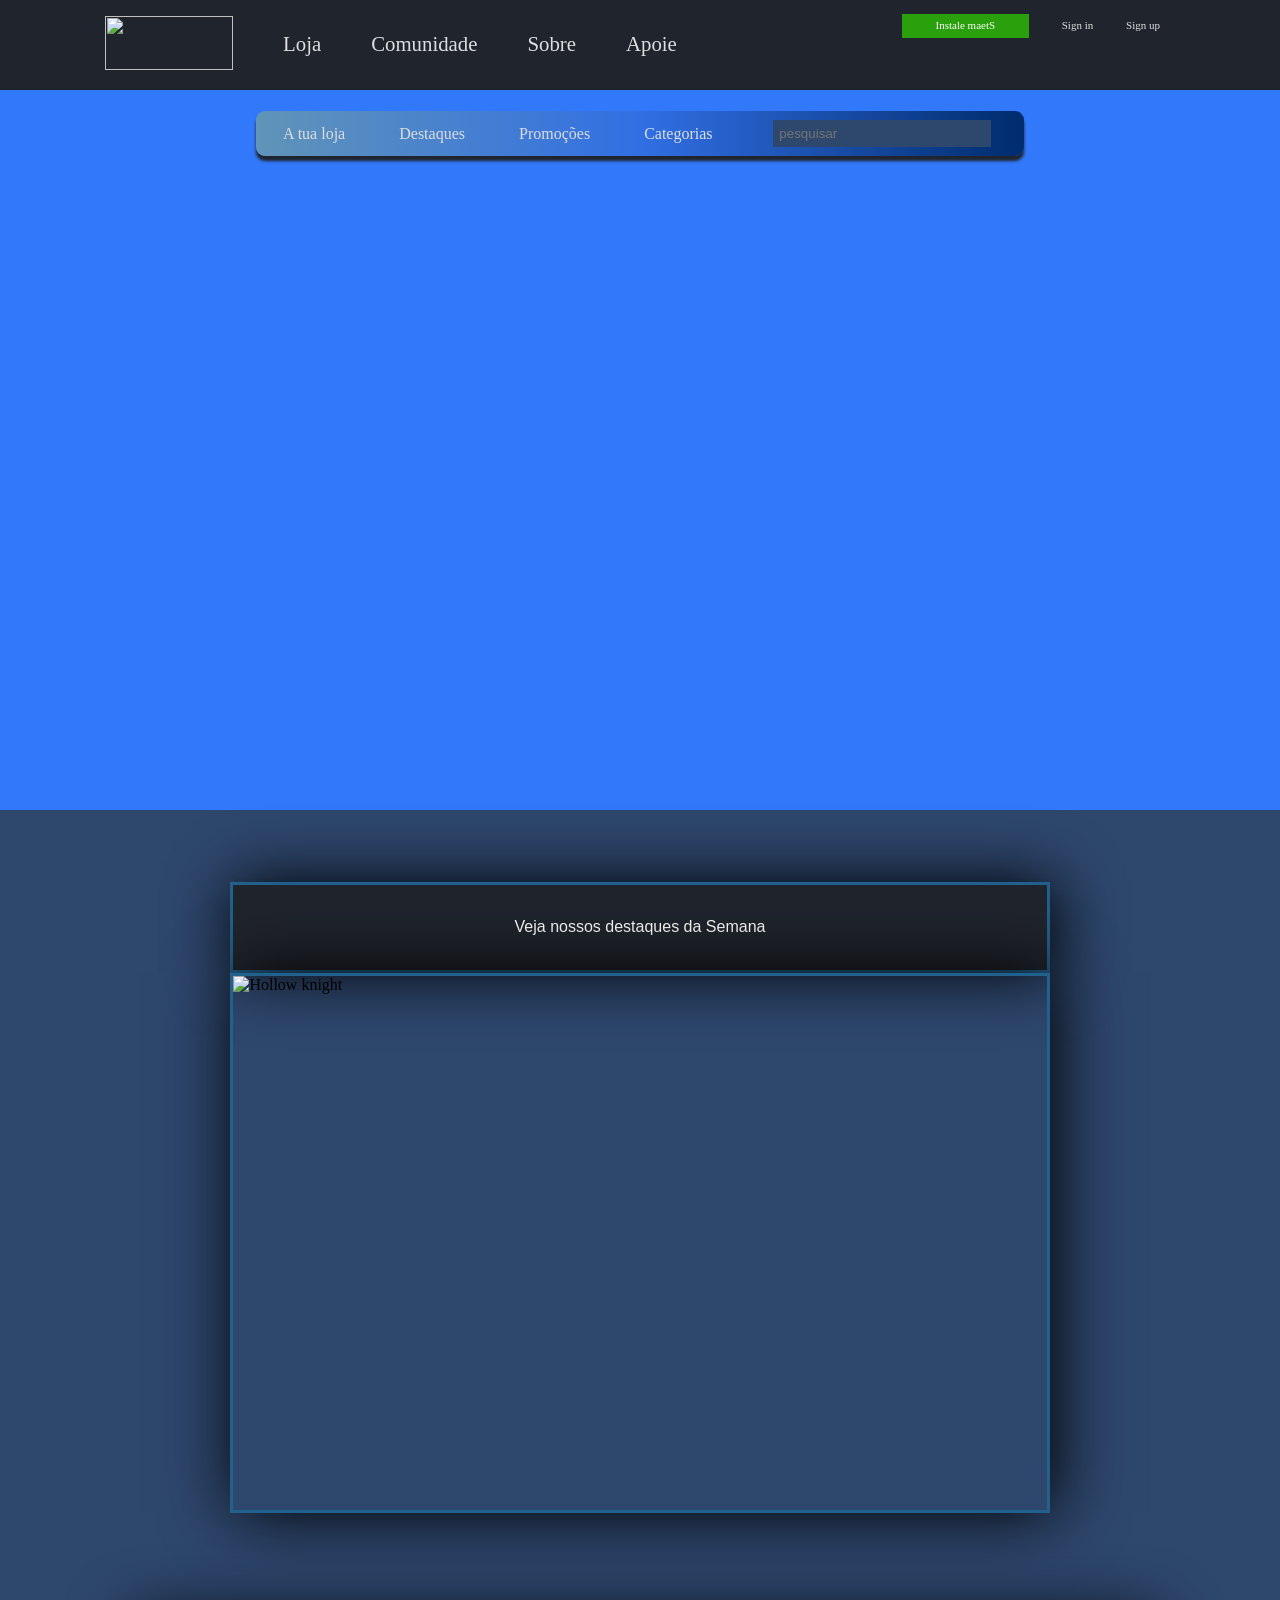
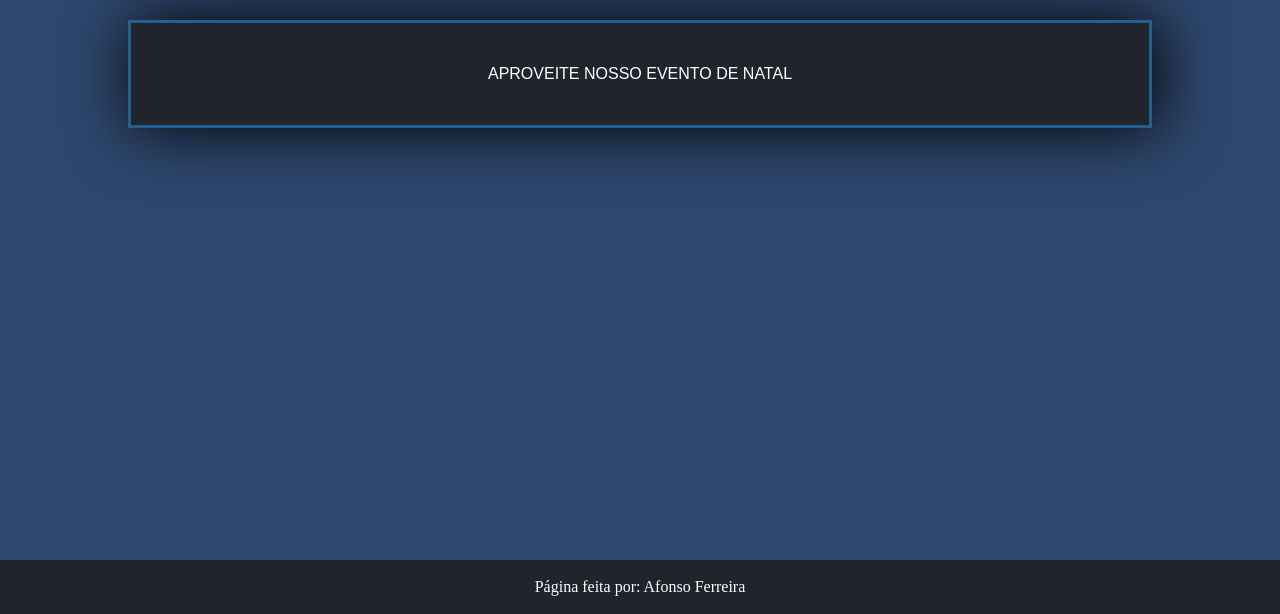
==== commit 16f4983e: "Add files via upload" ====
--- a/index.html
+++ b/index.html
@@ -1,20 +1,22 @@
 <!DOCTYPE html>
 <html lang="en">
+
 <head>
     <meta charset="UTF-8">
     <meta name="viewport" content="width=device-width, initial-scale=1.0">
     <title>maetS</title>
     <link rel="stylesheet" href="style.css">
 </head>
+
 <body>
     <div class="container">
         <header class="header-global">
             <nav class="nav-prim">
-                <div class="logo"><img src="IMGs/logo.png" alt=""></div>
-                <a href="" class="hmenu">Loja</a>
-                <a href="" class="hmenu">Comunidade</a>
+                <div class="logo"><img src="https://drive.google.com/drive/u/0/folders/1aoRxGyzJm4apydkdFh6DJmnaGqTej33A" alt=""></div>
+                <a href="#" class="hmenu">Loja</a>
+                <a href="https://steamcommunity.com/" target="_blank" class="hmenu">Comunidade</a>
                 <a href="" class="hmenu">Sobre</a>
-                <a href="" class="hmenu">Suporte</a>
+                <a href="https://help.steampowered.com/pt/" target="_blank" class="hmenu">Apoie</a>
             </nav>
             <div class="menu">
                 <div class="install">Instale maetS</div>
@@ -24,32 +26,32 @@
         </header>
         <div class="holder">
             <nav class="nav-loja">
-             <a href=".lojahehe">A tua loja</a>
-             <a href="#dest">Destaques</a>
-             <a href="#promo">Promoções</a>
-             <a href="#cat">Categorias</a>
-             <div class="barra">
-             <input type="search" name="bpequisa" id="bpesquisa" placeholder="pesquisar">
-             <input type="submit" value="" id="lupinha">
-             </div>
+                <a href=".lojahehe">A tua loja</a>
+                <a href="#dest">Destaques</a>
+                <a href="#promo">Promoções</a>
+                <a href="#cat">Categorias</a>
+                <div class="barra">
+                    <input type="search" name="bpequisa" id="bpesquisa" placeholder="pesquisar">
+                    <input type="submit" value="" id="lupinha">
+                </div>
             </nav>
-         </div>
-         <main class="conteudo">
-             <div class="destaques" id="dest">
+        </div>
+        <main class="conteudo">
+            <div class="destaques" id="dest">
                 <div class="text">Veja nossos destaques da Semana</div>
                 <div id="slider">
-                    <img class="selected" src="IMGs/hk.jpg" alt="Hollow knight">
-                    <img src="IMGs/hfw.jpg" alt="Horizon fw">
-                    <img src="IMGs/mk11.webp" alt="MK 11">
-                    <img src="IMGs/fn.jpeg" alt="The goat">
+                    <img class="selected" src="https://drive.google.com/drive/u/0/folders/1aoRxGyzJm4apydkdFh6DJmnaGqTej33A" alt="Hollow knight">
+                    <img src="https://drive.google.com/drive/u/0/folders/1aoRxGyzJm4apydkdFh6DJmnaGqTej33A" alt="Horizon fw">
+                    <img src="https://drive.google.com/drive/u/0/folders/1aoRxGyzJm4apydkdFh6DJmnaGqTej33A" alt="MK 11">
+                    <img src="https://drive.google.com/drive/u/0/folders/1aoRxGyzJm4apydkdFh6DJmnaGqTej33A" alt="The goat">
                 </div>
-                
+
                 <script src="script.js">
                     let time = 5000,
                         currentImageIndex = 0,
                         images = document
-                                    .querySelectorAll("#slider img")
-                        max = images.length;
+                            .querySelectorAll("#slider img")
+                    max = images.length;
 
                     function nextImage() {
 
@@ -58,8 +60,8 @@
 
                         currentImageIndex++
 
-                    if(currentImageIndex >= max)
-                        currentImageIndex = 0
+                        if (currentImageIndex >= max)
+                            currentImageIndex = 0
 
                         images[currentImageIndex]
                             .classList.add("selected")
@@ -72,16 +74,24 @@
                         }, time)
                     }
 
-                window.addEventListener("load", start)
+                    window.addEventListener("load", start)
                 </script>
-                 
-                </div>
-             </div>
-             <div class="evento"></div>
-             <div class="promocoes" id="promo"></div>
-             <div class="categorias" id="cat"></div>
-         </main>
-         <footer><p>Página feita por: Afonso Ferreira</p></footer>
-     </div>
- </body>
- </html>+
+            </div>
+    </div>
+    <div class="evento">
+        <div class="text">
+            <p>APROVEITE NOSSO EVENTO DE NATAL</p>
+        </div>
+        <div class="natal"></div>
+    </div>
+    <div class="promocoes" id="promo"></div>
+    <div class="categorias" id="cat"></div>
+    </main>
+    <footer>
+        <p>Página feita por: Afonso Ferreira</p>
+    </footer>
+    </div>
+</body>
+
+</html
--- a/style.css
+++ b/style.css
@@ -1,44 +1,49 @@
-:root{
-    --cor0:#20242c;
-    --cor1:#2e476d;
-    --cor2:#22608d;
-    --cor3:#3278fa;
-    --botao:#29a00c;
-    --price:#BEEE11;
-    --font:#FFFFFF;
-    --fdest:#DCDEDF;
-}
-*{
+:root {
+    --cor0: #20242c;
+    --cor1: #2e476d;
+    --cor2: #22608d;
+    --cor3: #3278fa;
+    --botao: #29a00c;
+    --price: #BEEE11;
+    --font: #FFFFFF;
+    --fdest: #DCDEDF;
+}
+
+* {
     margin: 0;
     padding: 0;
     box-sizing: border-box;
 }
-.container{
+
+.container {
     background-color: var(--cor3);
     display: grid;
     width: 100%;
     height: 100%;
     grid-template-areas:
-    'hglob hglob hglob'
-    'holder holder holder'
-    'cont cont cont'
-    'footer footer footer'
+        'hglob hglob hglob'
+        'holder holder holder'
+        'cont cont cont'
+        'footer footer footer'
     ;
 }
+
 /* Inicio header */
-.header-global{
+.header-global {
     background-color: var(--cor0);
     grid-area: hglob;
     height: 10vh;
     display: flex;
-    justify-content:space-around;
-    align-items: center;
-}
-.logo img{
+    justify-content: space-around;
+    align-items: center;
+}
+
+.logo img {
     width: 10vw;
     height: 6vh;
 }
-.nav-prim{
+
+.nav-prim {
     background-color: var(--cor0);
     font-family: Georgia, 'Times New Roman', Times, serif;
     font-size: 1.3em;
@@ -46,15 +51,17 @@
     height: 8vh;
     display: flex;
     justify-content: center;
-    align-items:center;
+    align-items: center;
     gap: 50px;
-} 
-.hmenu{
+}
+
+.hmenu {
     display: inline-block;
     color: var(--fdest);
     text-decoration: none;
 }
-.hmenu::after{
+
+.hmenu::after {
     content: '';
     display: block;
     width: 0;
@@ -62,11 +69,12 @@
     background: var(--fdest);
     transition: width .3s;
 }
-.hmenu:hover::after{
+
+.hmenu:hover::after {
     width: 100%;
 }
 
-.menu{
+.menu {
     margin-bottom: 38px;
     font-size: 11px;
     width: 288px;
@@ -76,7 +84,8 @@
     align-items: baseline;
     gap: 3px;
 }
-.install{
+
+.install {
     display: flex;
     justify-content: center;
     padding-top: 5px;
@@ -86,28 +95,32 @@
     color: var(--font);
     font-size: 11px;
 }
-.lmenu{
+
+.lmenu {
     color: var(--fdest);
     font-family: Georgia, 'Times New Roman', Times, serif;
     text-decoration: none;
 }
-.lmenu:hover{
+
+.lmenu:hover {
     color: var(--font);
 }
+
 /* Fim header */
 /* Inicio holder */
-.holder{
-    background-image: url(IMGs/maetSholder.jpeg);
+.holder {
+    background-image: url(https://drive.google.com/drive/u/0/folders/1aoRxGyzJm4apydkdFh6DJmnaGqTej33A);
     background-repeat: no-repeat;
-    background-size:cover;
+    background-size: cover;
     grid-area: holder;
     height: 80vh;
     display: flex;
     justify-content: center;
-    flex-flow:row wrap;
+    flex-flow: row wrap;
     padding-top: 12px;
 }
-.nav-loja{
+
+.nav-loja {
     margin-top: 1vh;
     width: 60vw;
     height: 5vh;
@@ -118,20 +131,23 @@
     justify-content: space-around;
     align-items: center;
 }
-.nav-loja a{
+
+.nav-loja a {
     font-size: 1em;
     display: inline-block;
     color: var(--fdest);
     text-decoration: none;
 }
-.barra{
-    display:flex;
+
+.barra {
+    display: flex;
     width: 18vw;
     height: 7vh;
     justify-content: center;
     align-items: center;
 }
-#bpesquisa{
+
+#bpesquisa {
     background-color: var(--cor1);
     color: var(--font);
     padding: 0.5vw;
@@ -139,18 +155,20 @@
     height: 3vh;
     border: 0px;
 }
-#lupinha{
+
+#lupinha {
     background-color: var(--cor1);
-    background-image: url(IMGs/lupinha.png);
+    background-image: url(https://drive.google.com/drive/u/0/folders/1aoRxGyzJm4apydkdFh6DJmnaGqTej33A);
     background-repeat: no-repeat;
-    background-position-y:3px ;
+    background-position-y: 3px;
     background-size: 20px 20px;
     border: 0px;
     width: 2vw;
     height: 3vh;
 }
+
 /* Fim holder */
-.conteudo{
+.conteudo {
     background-color: var(--cor1);
     grid-area: cont;
     height: 90vh;
@@ -158,8 +176,9 @@
     flex-wrap: wrap;
     justify-content: center;
 }
+
 /* Inicio slider */
-.destaques{
+.destaques {
     width: 80vw;
     height: 60vh;
     margin-top: 8vh;
@@ -168,7 +187,8 @@
     justify-content: center;
     align-items: center;
 }
-.text{
+
+.text {
     width: 80%;
     height: 12vh;
     background-color: var(--cor0);
@@ -180,16 +200,17 @@
     border: var(--cor2)solid;
     font-family: 'Lucida Sans', 'Lucida Sans Regular', 'Lucida Grande', 'Lucida Sans Unicode', Geneva, Verdana, sans-serif;
 }
+
 #slider {
     width: 100%;
     max-width: 80%;
     height: 60vh;
     max-height: 100%;
     position: relative;
-    box-shadow: 5px 0 4rem black;
-    display: flex;
-}
-#slider img{
+    display: flex;
+}
+
+#slider img {
     opacity: 0;
     position: absolute;
     width: 100%;
@@ -197,50 +218,77 @@
     object-fit: cover;
     transition: opacity 800ms;
     border: var(--cor2)solid;
-}
-#slider img.selected { 
+    box-shadow: 5px 0 4rem black;
+}
+
+#slider img.selected {
     opacity: 1;
 }
+
 /* Fim slider */
-footer{
+.evento {
+    width: 100%;
+    height: 60vh;
+    background-color: var(--cor1);
+    display: flex;
+    justify-content: center;
+    align-items: center;
+    flex-flow: row wrap;
+    box-shadow: 5px 0 4rem black;
+}
+
+.natal {
+    width: 80%;
+    height: 50vh;
+    background-image: url(https://rbgprojetoseeventos.com.br/sp/wp-content/uploads/2023/04/imagem_artigo_rbg_880x390_natal-02.jpg);
+    background-size: 80vw 40vh;
+    background-repeat: no-repeat;
+}
+
+footer {
     background-color: var(--cor0);
     grid-area: footer;
     height: 6vh;
     display: flex;
     justify-content: center;
     align-items: center;
-    color:var(--font)
-}
-@media (max-width: 768px){
-    .container{
-        width: 100%;
-        height: 100%;
-        display: flex;
-        justify-content: center;
-        flex-flow:column nowrap;
-    }
-    .header-global{
+    color: var(--font)
+}
+
+@media (max-width: 768px) {
+    .container {
+        width: 100%;
+        height: 100%;
+        display: flex;
+        justify-content: center;
+        flex-flow: column nowrap;
+    }
+
+    .header-global {
         background-color: var(--cor0);
         height: 10vh;
         display: flex;
-        justify-content:space-around;
-        align-items: center;
-    }
-    .logo img{
+        justify-content: space-around;
+        align-items: center;
+    }
+
+    .logo img {
         width: 12vw;
         height: 7vh;
     }
-    .nav-prim{
+
+    .nav-prim {
         background-color: var(--cor0);
         font-family: Georgia, 'Times New Roman', Times, serif;
         font-size: 1.1em;
         height: 8vh;
         display: flex;
         justify-content: center;
-        align-items:center;
+        align-items: center;
         gap: 2.3vw;
-    } 
-    .hmenu::after{
+    }
+
+    .hmenu::after {
         content: '';
         display: block;
         width: 0;
@@ -248,11 +296,12 @@
         background: var(--fdest);
         transition: width .3s;
     }
-    .hmenu:hover::after{
-        width: 100%;
-    }
-    
-    .menu{
+
+    .hmenu:hover::after {
+        width: 100%;
+    }
+
+    .menu {
         margin-bottom: 1vh;
         font-size: .6em;
         width: 30vw;
@@ -262,7 +311,8 @@
         align-items: baseline;
         gap: .6vw;
     }
-    .install{
+
+    .install {
         display: flex;
         justify-content: center;
         align-items: center;
@@ -271,7 +321,8 @@
         color: var(--font);
         font-size: 1.1em;
     }
-    .destaques{
+
+    .destaques {
         width: 80vw;
         height: 60vh;
         margin-top: 8vh;
@@ -280,14 +331,16 @@
         justify-content: center;
         align-items: center;
     }
-    .holder{
+
+    .holder {
         height: 65vh;
         display: flex;
         justify-content: center;
-        flex-flow:row wrap;
-        
-    }
-    .nav-loja{
+        flex-flow: row wrap;
+
+    }
+
+    .nav-loja {
         margin-top: 1vh;
         width: 80vw;
         height: 5vh;
@@ -295,18 +348,22 @@
         gap: 0;
 
     }
-    .nav-loja a{
+
+    .nav-loja a {
         font-size: .9em;
         display: inline-block;
         color: var(--fdest);
         text-decoration: none;
     }
-    .barra{
-        display:none;
-    }
-    .text{
+
+    .barra {
+        display: none;
+    }
+
+    .text {
         width: 90%;
     }
+
     #slider {
         width: 100%;
         max-width: 90%;
@@ -316,7 +373,8 @@
         box-shadow: 5px 0 4rem black;
         display: flex;
     }
-    #slider img{
+
+    #slider img {
         opacity: 0;
         position: absolute;
         width: 100%;
@@ -326,39 +384,45 @@
         border: var(--cor2)solid;
     }
 }
+
 @media (max-width: 576px) {
-    .container{
-        width: 100%;
-        height: 100%;
-        display: flex;
-        justify-content: center;
-        flex-flow:column nowrap;
-    }
-    .header-global{
+    .container {
+        width: 100%;
+        height: 100%;
+        display: flex;
+        justify-content: center;
+        flex-flow: column nowrap;
+    }
+
+    .header-global {
         background-color: var(--cor0);
         height: 10vh;
         display: flex;
-        justify-content:space-around;
-        align-items: center;
-    }
-    .logo img{
+        justify-content: space-around;
+        align-items: center;
+    }
+
+    .logo img {
         width: 12vw;
         height: 4vh;
     }
-    .text{
+
+    .text {
         width: 90%;
     }
-    .nav-prim{
+
+    .nav-prim {
         background-color: var(--cor0);
         font-family: Georgia, 'Times New Roman', Times, serif;
         font-size: 1em;
         height: 8vh;
         display: flex;
         justify-content: center;
-        align-items:center;
+        align-items: center;
         gap: 2vw;
-    } 
-    .hmenu::after{
+    }
+
+    .hmenu::after {
         content: '';
         display: block;
         width: 0;
@@ -366,11 +430,12 @@
         background: var(--fdest);
         transition: width .3s;
     }
-    .hmenu:hover::after{
-        width: 100%;
-    }
-    
-    .menu{
+
+    .hmenu:hover::after {
+        width: 100%;
+    }
+
+    .menu {
         margin-bottom: 1vh;
         font-size: .6em;
         width: 35vw;
@@ -380,7 +445,8 @@
         align-items: baseline;
         gap: .6vw;
     }
-    .install{
+
+    .install {
         display: flex;
         justify-content: center;
         align-items: center;
@@ -390,7 +456,8 @@
         color: var(--font);
         font-size: 1em;
     }
-    .destaques{
+
+    .destaques {
         width: 80vw;
         height: 40vh;
         margin-top: 8vh;
@@ -399,28 +466,33 @@
         justify-content: center;
         align-items: center;
     }
-    .holder{
+
+    .holder {
         height: 35vh;
         display: flex;
         justify-content: center;
-        flex-flow:row wrap;
-        
-    }
-    .nav-loja{
+        flex-flow: row wrap;
+
+    }
+
+    .nav-loja {
         margin-top: 1vh;
         width: 90vw;
         height: 5vh;
 
     }
-    .nav-loja a{
+
+    .nav-loja a {
         font-size: .9em;
         display: inline-block;
         color: var(--fdest);
         text-decoration: none;
     }
-    .barra{
-        display:none;
-    }
+
+    .barra {
+        display: none;
+    }
+
     #slider {
         width: 100%;
         max-width: 90%;
@@ -430,7 +502,8 @@
         box-shadow: 5px 0 4rem black;
         display: flex;
     }
-    #slider img{
+
+    #slider img {
         opacity: 0;
         position: absolute;
         width: 100%;
@@ -440,36 +513,41 @@
         border: var(--cor2)solid;
     }
 }
-@media (max-width: 400px){
-    .container{
-        width: 100%;
-        height: 100%;
-        display: flex;
-        justify-content: center;
-        flex-flow:column nowrap;
-    }
-    .header-global{
+
+@media (max-width: 500px) {
+    .container {
+        width: 100%;
+        height: 100%;
+        display: flex;
+        justify-content: center;
+        flex-flow: column nowrap;
+    }
+
+    .header-global {
         background-color: var(--cor0);
         height: 10vh;
         display: flex;
-        justify-content:space-around;
-        align-items: center;
-    }
-    .logo img{
+        justify-content: space-around;
+        align-items: center;
+    }
+
+    .logo img {
         width: 14vw;
         height: 3vh;
     }
-    .nav-prim{
+
+    .nav-prim {
         background-color: var(--cor0);
         font-family: Georgia, 'Times New Roman', Times, serif;
         font-size: .8em;
         height: 8vh;
         display: flex;
         justify-content: center;
-        align-items:center;
+        align-items: center;
         gap: 1.5vw;
-    } 
-    .hmenu::after{
+    }
+
+    .hmenu::after {
         content: '';
         display: block;
         width: 0;
@@ -477,11 +555,12 @@
         background: var(--fdest);
         transition: width .3s;
     }
-    .hmenu:hover::after{
-        width: 100%;
-    }
-    
-    .menu{
+
+    .hmenu:hover::after {
+        width: 100%;
+    }
+
+    .menu {
         margin-bottom: 1vh;
         font-size: .5em;
         width: 30vw;
@@ -491,7 +570,8 @@
         align-items: baseline;
         gap: .7vw;
     }
-    .install{
+
+    .install {
         display: flex;
         justify-content: center;
         align-items: center;
@@ -499,7 +579,8 @@
         color: var(--font);
         font-size: .9em;
     }
-    .destaques{
+
+    .destaques {
         width: 80vw;
         height: 60vh;
         margin-top: 8vh;
@@ -508,14 +589,16 @@
         justify-content: center;
         align-items: center;
     }
-    .holder{
+
+    .holder {
         height: 30vh;
         display: flex;
         justify-content: center;
-        flex-flow:row wrap;
-        
-    }
-    .nav-loja{
+        flex-flow: row wrap;
+
+    }
+
+    .nav-loja {
         margin-top: 1vh;
         width: 80vw;
         height: 5vh;
@@ -523,18 +606,22 @@
         gap: 0;
 
     }
-    .nav-loja a{
+
+    .nav-loja a {
         font-size: .7em;
         display: inline-block;
         color: var(--fdest);
         text-decoration: none;
     }
-    .barra{
-        display:none;
-    }
-    .text{
+
+    .barra {
+        display: none;
+    }
+
+    .text {
         width: 90%;
     }
+
     #slider {
         width: 100%;
         max-width: 90%;
@@ -544,7 +631,8 @@
         box-shadow: 5px 0 4rem black;
         display: flex;
     }
-    #slider img{
+
+    #slider img {
         opacity: 0;
         position: absolute;
         width: 100%;
